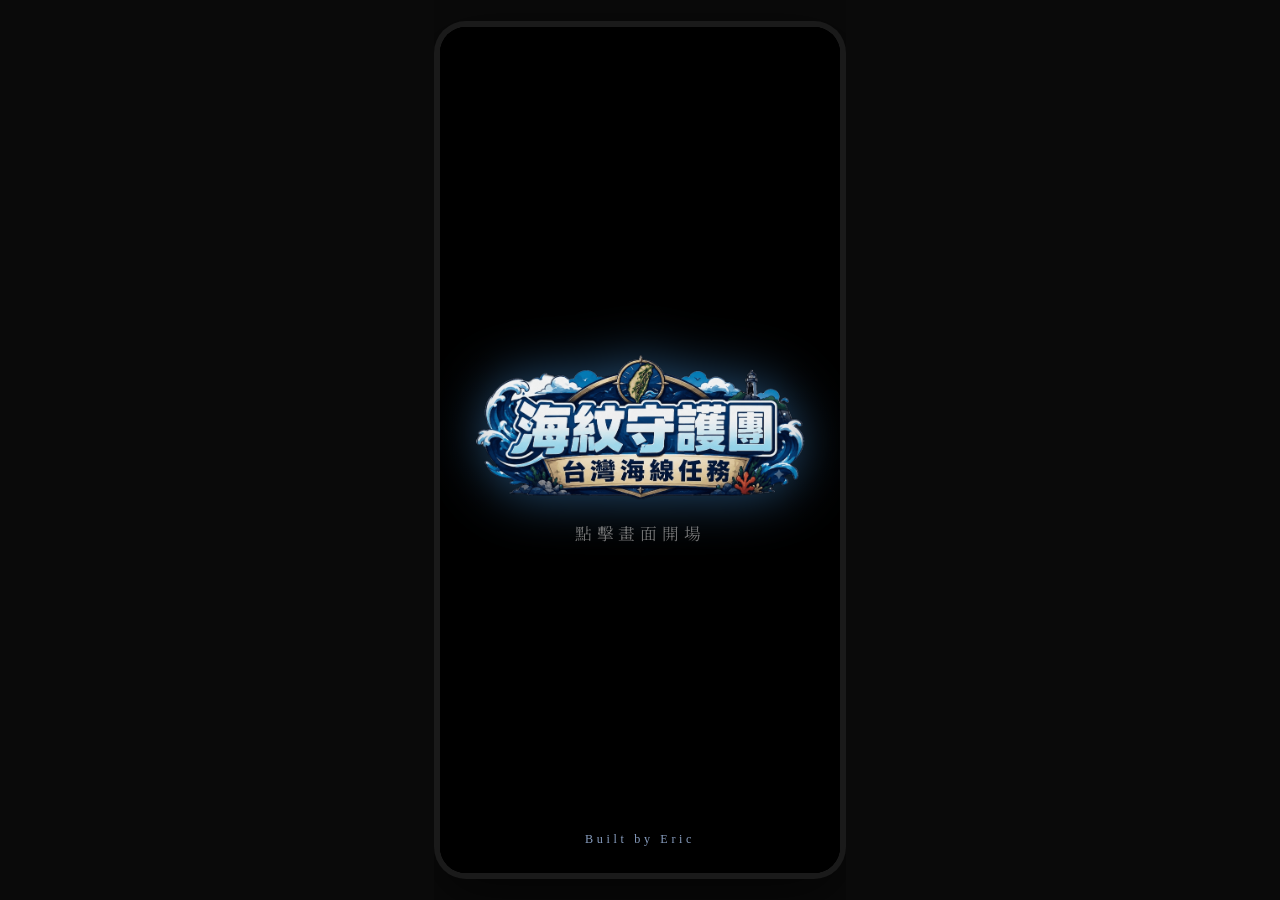
==== index.html @ a71c4c4d "R4#8" ====
﻿<!DOCTYPE html>
<html lang="zh-TW">
<head>
    <meta charset="UTF-8">
	<script>
        (function() {
            var ua = navigator.userAgent;
            if (ua.indexOf("Line") > -1) {
                var url = window.location.href;
                if (url.indexOf('openExternalBrowser=1') === -1) {
                    var separator = url.indexOf('?') === -1 ? '?' : '&';
                    window.location.replace(url + separator + 'openExternalBrowser=1');
                }
            }
        })();
    </script>
	<script>
        /* 桌機/寬螢幕自動導向「手機外框」展示版（desktop.html），
           手機直接開（寬度 <=700）完全不受影響、不會跳轉。 */
        (function() {
            var params = new URLSearchParams(window.location.search);
            var inIframe = (window.self !== window.top);
            if (window.innerWidth > 700 && !inIframe && !params.has('embedded')) {
                window.location.replace('desktop.html');
            }
        })();
    </script>
    <meta name="viewport" content="width=device-width, initial-scale=1.0">
    <title>海紋守護團 台灣海線任務</title>
    <link rel="icon" href="data:,">
    <link rel="stylesheet" href="style.css">
    <link rel="preconnect" href="https://fonts.googleapis.com">
    <link rel="preconnect" href="https://fonts.gstatic.com" crossorigin>
    <link href="https://fonts.googleapis.com/css2?family=Noto+Serif+TC:wght@900&display=swap" rel="stylesheet">

	<style>
		body { background: #000; transition: background 0.8s ease; }
		body.game-started { background: transparent; }
	</style>

</head>
<body>

  <!-- ══ 開場畫面 ══ -->
  <div id="intro-screen">
    <div id="intro-vig"></div>
    <div id="intro-blk"></div>
    <div id="intro-scan"></div>
    <div id="intro-flash"></div>

    <!-- 特效層 -->
    <div id="fx-vignette"></div>
    <div id="fx-particles"></div>
    <div id="fx-weather"></div>
    <div id="fx-halo"></div>
    <div id="fx-spotlight"></div>
    <div id="fx-scan"></div>
    <div id="fx-glitch"></div>
    <div id="fx-ripple"></div>
    <div id="fx-ripple2"></div>
    <div id="fx-ripple3"></div>

    <div id="intro-ts">
      <img src="image/LOGO.png" id="intro-logo" alt="海紋守護團 台灣海線任務">
      <div id="intro-hint">點擊畫面開場</div>
    </div>

    <div id="intro-cs">
      <img id="iimg-a" class="iimg" src="" alt="">
      <img id="iimg-b" class="iimg" src="" alt="">
      <div id="intro-pgnum"></div>
    </div>

	<div id="intro-credits" style="opacity:0">Built by Eric</div>
    <button id="intro-skip" onclick="introSkip()" style="display:none">不要跳過 >></button>
  </div>


	<script src="weather-event.js"></script>
	<script src="welcome-screen.js"></script>



  <script>
  if(sessionStorage.getItem('skipIntro')==='1'){
    sessionStorage.removeItem('skipIntro');
    document.getElementById('intro-screen').remove();
    var _w=document.getElementById('welcome-screen');
    _w.style.display='block';
    _w.style.animation='welcomeFadeIn 1.5s ease-in-out forwards';
  }
  </script>

    <audio id="bgm" loop preload="auto">
        <source src="Below_the_Surface.mp3" type="audio/mpeg">
    </audio>

    <div id="music-control" onclick="toggleMusic()" style="position:fixed; top:10px; left:10px; z-index:2000; width:40px; height:40px; background:rgba(10,10,10,0.55); border:1px solid rgba(255,255,255,0.2); border-radius:50%; display:none; justify-content:center; align-items:center; font-size:20px; cursor:pointer;">
        🎵
    </div>
    <div id="power-save-control" onclick="togglePowerSave()" title="省電模式" style="position:fixed; top:10px; left:58px; z-index:2000; width:40px; height:40px; background:rgba(10,10,10,0.55); border:1px solid rgba(255,255,255,0.2); border-radius:50%; display:none; justify-content:center; align-items:center; font-size:20px; cursor:pointer; opacity:0.4;">
        🔋
    </div>
    <div id="collection-btn" onclick="openCollection()" style="position:fixed; top:10px; left:50%; transform:translateX(-50%); z-index:2000; height:40px; padding:0 14px; background:rgba(0,105,148,0.9); border:1px solid rgba(255,255,255,0.2); border-radius:20px; display:none; justify-content:center; align-items:center; font-size:16px; font-weight:500; color:rgba(255,255,255,0.85); cursor:pointer; white-space:nowrap; letter-spacing:0.05em;">
        我的海紋收集
    </div>
	<div id="leaderboard-control" onclick="openLeaderboard()" title="收集排行榜" style="position:fixed; top:10px; right:58px; z-index:2000; width:40px; height:40px; background:rgba(10,10,10,0.55); border:1px solid rgba(255,255,255,0.2); border-radius:50%; display:none; justify-content:center; align-items:center; font-size:20px; cursor:pointer;">
        🏆
    </div>
	<div id="report-control" onclick="toggleReportMode()" style="position:fixed; top:10px; right:10px; z-index:2000; width:40px; height:40px; background:rgba(10,10,10,0.55); border:1px solid rgba(255,255,255,0.2); border-radius:50%; display:none; justify-content:center; align-items:center; font-size:20px; cursor:pointer;">
        📊
    </div>
	
    <div id="log-modal">
        <div id="log-content">
            <div class="log-header">
                <span>出牌紀錄</span>
                <div style="display:flex;gap:8px;align-items:center;">
                    <button id="log-copy-btn" onclick="copyLog()">📋 複製</button>
                    <button onclick="closeLog()">關閉</button>
                </div>
            </div>
            <div id="log-messages"></div>
        </div>
    </div>

    <div id="story-overlay" style="display:none; position:fixed; top:0; left:0; width:100%; height:100%; background:black; z-index:3000;">
        <img id="story-img" src="" style="width:100%; height:100%; object-fit: cover;">
        <div style="position:absolute; top:20px; right:20px; width:100%; display:flex; justify-content:right; gap:20px;">
            <button class="ctrl-btn" onclick="closeStory()">X</button>
        </div>
        <div id="story-page-num" style="position:absolute; top:20px; left:20px; color:white; background:rgba(0,0,0,0.2); padding:5px 10px; border-radius:20px;">1 / 6</div>
    </div>

	<div id="contact-overlay" style="display:none; position:fixed; top:0; left:0; width:100%; height:100%; background:rgba(0,0,0,.82); z-index:3000; align-items:center; justify-content:center; font-family:'Microsoft JhengHei','PingFang TC',sans-serif;">
	<div style="width:88%;max-width:360px;background:rgba(8,20,14,.96);border:1px solid rgba(100,200,150,.28);border-radius:20px;padding:28px 24px 24px;position:relative;">
		<button onclick="closeContact()" style="position:absolute;top:14px;right:16px;background:none;border:none;cursor:pointer;font-size:20px;color:rgba(200,240,220,.55);">✕</button>
		<div style="font-size:1.1rem;font-weight:900;color:rgba(200,245,220,.9);letter-spacing:1px;margin-bottom:4px;">聯絡我們</div>
		<div style="font-size:12px;color:rgba(160,210,180,.55);margin-bottom:20px;">歡迎留下您的想法或回饋</div>
		<div style="display:flex;flex-direction:column;gap:12px;">
			<div>
				<div style="font-size:11px;color:rgba(160,210,180,.6);margin-bottom:5px;">名字（選填）</div>
				<input id="contact-name" type="text" maxlength="30" placeholder="您的名字…" style="width:100%;box-sizing:border-box;background:rgba(255,255,255,.08);border:1px solid rgba(100,200,150,.25);border-radius:10px;padding:10px 12px;color:rgba(220,245,230,.9);font-size:14px;font-family:inherit;outline:none;">
			</div>
			<div>
				<div style="font-size:11px;color:rgba(160,210,180,.6);margin-bottom:5px;">電子信箱（選填）</div>
				<input id="contact-email" type="email" maxlength="80" placeholder="方便我們回覆您…" style="width:100%;box-sizing:border-box;background:rgba(255,255,255,.08);border:1px solid rgba(100,200,150,.25);border-radius:10px;padding:10px 12px;color:rgba(220,245,230,.9);font-size:14px;font-family:inherit;outline:none;">
			</div>
			<div>
				<div style="font-size:11px;color:rgba(160,210,180,.6);margin-bottom:5px;">留言內容（必填）</div>
				<textarea id="contact-message" maxlength="500" placeholder="想說的話…" rows="4" style="width:100%;box-sizing:border-box;background:rgba(255,255,255,.08);border:1px solid rgba(100,200,150,.25);border-radius:10px;padding:10px 12px;color:rgba(220,245,230,.9);font-size:14px;font-family:inherit;outline:none;resize:none;"></textarea>
			</div>
			<div id="contact-msg" style="font-size:12px;text-align:center;min-height:18px;color:rgba(120,220,160,.8);"></div>
			<button id="contact-submit-btn" onclick="submitContact()" style="width:100%;padding:14px;border-radius:50px;border:none;cursor:pointer;font-size:1rem;font-weight:900;font-family:inherit;background:linear-gradient(135deg,rgba(60,180,110,.9),rgba(30,140,80,.9));color:#fff;box-shadow:0 4px 16px rgba(40,160,90,.35);">送出留言</button>
		</div>
	</div>
</div>

<div id="info-overlay" style="display:none; position:fixed; top:0; left:0; width:100%; height:100%; background:black; z-index:3000;">
        <img id="info-img" src="" style="width:100%; height:100%; object-fit: cover;">
        <div style="position:absolute; top:20px; right:20px; width:100%; display:flex; justify-content:right; gap:20px;">
            <button class="ctrl-btn" onclick="closeInfo()">X</button>
        </div>
        <div id="info-page-num" style="position:absolute; top:20px; left:20px; color:white; background:rgba(0,0,0,0.2); padding:5px 10px; border-radius:20px;">1 / 18</div>
    </div>

    <div id="card-preview-overlay">
        <div id="card-preview-container"></div>
    </div>

		<div id="header">海紋守護團：台灣海線任務</div>

		<div class="char-area">
			<div id="ai-1" class="box"></div>
			<div id="ai-2" class="box"></div>
			<div id="ai-3" class="box"></div>
		</div>

		<div id="ocean">
			<div id="deck-info">剩餘召喚卡: --</div>
			<div id="log-btn" onclick="openLog()">📜出牌記錄</div>
			<div id="summon-display"></div>
			<div id="table"></div>
		</div>

		<div id="player-zone" style="position: relative; overflow: hidden;">
			<div id="drawer-up-arrow" style="display:none;">▲ 上滑/左滑/右滑選牌</div>
			<div id="arrow-left" class="hand-arrow"></div>
			<div id="player-hand" class="hand"></div>
			<div id="arrow-right" class="hand-arrow"></div>
		</div>

    <!-- 排行榜（收集分數計算＋UI）現在併在 win-screen.js 裡了 -->

    <script src="sfx.js"></script>
    <script src="db.js"></script>
    <script src="main.js"></script>
	<script src="tutorial.js"></script>
	<script src="win-screen.js"></script>

	<div id="tutorial-tooltip"></div>
	<div id="ui-lock"></div>
	<div id="summon-focus-overlay">
		<div id="summon-focus-box">🔍 尋找守護員...<br>等待中...</div>
	</div>

	<script>
		document.addEventListener('contextmenu', e => e.preventDefault());
	</script>

  <script src="intro.js"></script>

  <script>
  /* 預載 tw.png */
  (function(){ var p = new Image(); p.src = 'image/tw.png'; })();
  /* 預載 LOGO.png */
  (function(){ var p = new Image(); p.src = 'image/LOGO.png'; })();
  </script>

</body>
</html>
---- style.css ----
html {
    height: 100%;
    background: #000;
}
/* 禁用長按彈出瀏覽器選單與文字選取（全手機遊戲通用設定） */
* {
    -webkit-touch-callout: none;
    -webkit-user-select: none;
    user-select: none;
    -webkit-tap-highlight-color: transparent;
}
/* 輸入欄位恢復正常（若未來有表單） */
input, textarea {
    -webkit-user-select: text;
    user-select: text;
}
:root { --p: #1976D2; --ai1: #D32F2F; --ai2: #388E3C; --ai3: #7B1FA2; }
/* 效能／耗電優化：App 切到背景（見 perf.js）時，暫停所有 CSS
   infinite 動畫（呼吸光暈、箭頭閃爍、自動翻牌等），避免背景空跑。 */
body.app-bg-paused,
body.app-bg-paused * {
    animation-play-state: paused !important;
}
/* 等待鎖定遮罩：透明但攔截所有觸控 */
#ui-lock {
    display: none;
    position: fixed;
    inset: 0;
    z-index: 9000;
    background: transparent;
    pointer-events: all;
}
body {
    font-family: "Microsoft JhengHei", sans-serif;
    margin: 0;
    display: flex;
    flex-direction: column;
    height: 100vh;
    height: 100dvh;
    overflow: hidden;
    background: transparent;
    transform: translateZ(0);
}

#ocean-bg-video {
    position: fixed;
    inset: 0;
    width: 100vw;
    height: 100dvh;
    object-fit: cover;
    z-index: -1;
    pointer-events: none;
    transform: translateZ(0);
    will-change: transform;
    backface-visibility: hidden;
    -webkit-backface-visibility: hidden;
    contain: layout paint size;
}
/* 讓 body 底下的所有東西預設先消失（影片排除，避免 opacity transition 打斷 GPU 合成） */
body > *:not(#welcome-screen):not(#intro-screen):not(#collection-modal):not(#collection-zoom-overlay):not(#ocean-bg-video):not(#leaderboard-overlay) {
    visibility: hidden;
    opacity: 0;
}

/* 當遊戲開始，給 body 加一個類別，讓內容顯現 */
body.game-started > *:not(#welcome-screen):not(#intro-screen):not(#collection-modal):not(#collection-zoom-overlay):not(#ocean-bg-video):not(#leaderboard-overlay) {
    visibility: visible;
    opacity: 1;
    transition: opacity 1s ease;
}

#welcome-screen {
    position: absolute;
    top: 0;
    left: 0;
    width: 100%;
    height: 100%;
    z-index: 1000;
    display: flex;
    justify-content: center;
    align-items: center;

    /* 步驟 3: 設定初始透明度為 0，並執行淡入動畫 */
    opacity: 0;
    animation: welcomeFadeIn 1.5s ease-in-out forwards;
    
    /* 這裡保留原本消失用的過渡效果 */
    transition: opacity 1.2s ease-in-out, visibility 1.2s;
}

/* 步驟 4: 定義淡入動畫 */
@keyframes welcomeFadeIn {
    from { opacity: 0; }
    to { opacity: 1; }
}

/* 點擊按鈕後消失用的類別 */
#welcome-screen.fade-out {
    opacity: 0;
    visibility: hidden;
}
#welcome-screen.hidden {
    opacity: 0;
    visibility: hidden; /* 使用 visibility 讓它在動畫完後不干涉點擊，且能保有過渡效果 */
    pointer-events: none; /* 確保徹底無法被點擊 */
}

#header {
    background: transparent;
    color: transparent;
    padding: 0;
    height: 0;
    overflow: visible;
    position: relative;
    z-index: 50;
    pointer-events: none;
}

/* 歷史紀錄按鈕 */ 
#log-btn {
    position: absolute;
    top: 5px;
    right: 5px;
    z-index: 2000;
    background: rgba(0,20,60,0.75);
    color: rgba(200,235,255,0.95);
    padding: 4px 10px;
    border-radius: 30px;
    border: 1px solid rgba(100,180,255,0.25);
    font-weight: bold;
    font-size: 0.8rem;
    cursor: pointer;
    box-shadow: 0 2px 8px rgba(0,0,0,0.3);
    transition: 0.2s;
    display: flex;
    justify-content: center;
    align-items: center;
    white-space: nowrap;
    text-shadow: 0 1px 4px rgba(0,0,0,0.8);
    height: auto;
}
#log-btn:active { transform: scale(0.95); }

/* 彈出式日誌視窗 */
#log-modal {
    position: fixed; top: 0; left: 0; width: 100%; height: 100%;
    background: rgba(0,0,0,0.5); z-index: 4000;
    display: none; justify-content: center; align-items: center;
}
#log-content {
    background: rgba(255,255,255,0.98);
    width: 90%; max-width: 500px; height: 60vh;
    border-radius: 20px; display: flex; flex-direction: column;
    box-shadow: 0 10px 30px rgba(0,0,0,0.3);
    overflow: hidden;
}
.log-header {
    background: #00796b; color: white; padding: 15px; font-weight: bold;
    display: flex; justify-content: space-between; align-items: center;
    font-size: 1.2rem;
}
.log-header button {
    background: #ffdfba; border: none; border-radius: 10px;
    padding: 5px 15px; font-weight: bold; color: #d35400; cursor: pointer;
    transition: background 0.2s, color 0.2s;
}
#log-copy-btn {
    background: rgba(255,255,255,0.25);
    color: white;
}
#log-messages {
    padding: 15px; overflow-y: auto; flex-grow: 1; font-size: 1rem; line-height: 1.55;
    color: #333; font-weight: 400;
}

/* ── 新版「分回合」出牌紀錄樣式 ── */
.log-block { padding: 10px 0 16px; border-bottom: 1px dashed #cfd8dc; }
.log-block:last-child { border-bottom: none; }
.log-line { padding: 1px 0; word-break: break-word; }
.log-gap { height: 8px; }
.log-divider-heavy, .log-divider-light {
    height: 0; margin: 8px 0; font-size: 0; line-height: 0; color: transparent; overflow: hidden;
}
.log-divider-heavy { border-top: 2px solid #80cbc4; }
.log-divider-light { border-top: 1px dashed #b0bec5; }
.log-title {
    text-align: center; font-weight: 900; font-size: 1.15rem; color: #00796b;
}
.log-round-num {
    text-align: center; font-weight: 900; font-size: 1.05rem; color: #00796b;
}
.log-meta { color: #455a64; }
.log-summon-caller { color: #607d8b; font-style: italic; }
.log-pass { color: #2e7d32; font-weight: 700; }
.log-fail { color: #8d6e63; }
.log-warn { color: #e65100; font-style: italic; }
.log-share { color: #1565c0; font-weight: 600; }


.char-area { 
    background: rgba(0, 0, 0, 0.08);
    backdrop-filter: none;
    -webkit-backdrop-filter: none;
    display: flex; justify-content: space-around; align-items: center;
    padding: 54px 2px 8px;
    transition: all 0.3s;
    border-bottom: 1px solid rgba(255,255,255,0.08);
    z-index: 10;
    will-change: transform;
    transform: translateZ(0);
}
.box { 
    flex: 1; margin: 0; padding: 0; border: none; background: transparent; 
    text-align: center; color: white; transition: all 0.3s;
    display: flex; flex-direction: column; align-items: center; justify-content: center; gap: 4px;
}
.ai-name { font-size: 0.85rem; font-weight: bold; text-shadow: 0 1px 6px rgba(0,0,0,0.9), 0 0 12px rgba(0,0,0,0.7); }
.ai-cards { font-size: 1rem; text-shadow: 0 1px 4px rgba(0,0,0,0.8); }

.avatar-img {
    width: 55px; height: 55px; background: rgba(0,0,0,0.35);
    border-radius: 50%; border: 3px solid; display: flex; 
    justify-content: center; align-items: center; font-size: 1.8rem;
    box-shadow: 0 4px 12px rgba(0,0,0,0.5);
    transition: all 0.3s;
}
#ai-1 .avatar-img { border-color: var(--ai1); }
#ai-2 .avatar-img { border-color: var(--ai2); }
#ai-3 .avatar-img { border-color: var(--ai3); }
.preview-controls {
    display: flex;
    gap: 50px;
    margin-top: 10px;
    justify-content: center;
    width: 100%;
}

.preview-btn {
    font-size: 22px;
    width: 54px;
    height: 54px;
    border-radius: 50%;
    border: none;
    display: flex;
    justify-content: center;
    align-items: center;
    cursor: pointer;
    box-shadow: 0 4px 10px rgba(0,0,0,0.3);
    transition: transform 0.1s;
}

.preview-btn:active { transform: scale(0.9); }
.btn-confirm { background: #A8E6CF; color: white; }
.btn-cancel { background: #FFB3BA; color: white; }

/* 輪到誰的動畫特效 */
@keyframes aiPulseGlow {
    /* opacity-only：讓合成器處理，不觸發 repaint */
    0%,100% { opacity: 0.65; }
    50%      { opacity: 1; }
}
.box.is-caller .avatar-img {
    animation: aiPulseGlow 5s ease-in-out infinite;
    border-color: #ffdfba !important;
    color: #ffdfba !important;
    /* 固定縮放取代動態 scale，靜態不耗效能 */
    transform: scale(1.15) translateZ(0);
    box-shadow: 0 0 14px 3px currentColor;
    will-change: opacity;
}
/* 玩家輪次的高亮（is-caller：玩家是召喚者，AI 跟牌中）*/
@keyframes isCallerPulse {
    0%, 100% { border-top-color: rgba(255, 179, 71, 0.3); }
    50%       { border-top-color: rgba(255, 220, 80, 0.8); }
}
/* 玩家是召喚者、AI 跟牌中時：player-zone 目前不做任何額外邊框樣式 */

/* ===== 玩家回合強化提示（my-turn：玩家需要出牌）===== */
@keyframes myTurnPulse {
    0%, 100% { opacity: 0.4; }
    50%       { opacity: 1;   }
}
#player-zone.my-turn {
    background:
        linear-gradient(
            to top,
            rgba(255, 200, 60, 0.15) 0%,
            rgba(255, 200, 60, 0.05) 60%,
            transparent 100%
        ),
        rgba(0, 10, 30, 0.7) !important;
}
/* 光暈：靜態 box-shadow + opacity 閃爍，不用 blur */
#player-zone.my-turn::after {
    display: none;
}



.mazu-glow {
    background: rgba(60, 30, 0, 0.75) !important;
    box-shadow: 0 0 40px #f5b942, inset 0 0 20px rgba(245,185,66,0.15) !important;
    border: 2px solid #f5b942 !important;
    color: #fde9a2 !important;
    animation: mazuPulse 2s ease-in-out infinite;
}
@keyframes mazuPulse {
    0%, 100% { opacity: 0.85; }
    50%       { opacity: 1;    }
}

/* 媽祖贈牌：選擇對象遮罩 */
#mazu-target-overlay {
    position: fixed;
    inset: 0;
    background: rgba(40, 18, 0, 0.93);
    z-index: 4500;
    display: flex;
    flex-direction: column;
    align-items: center;
    justify-content: center;
    gap: 16px;
}
#mazu-target-overlay .mazu-overlay-title {
    color: #fde9a2;
    font-size: 1.6rem;
    font-weight: bold;
    text-align: center;
    text-shadow: 0 0 20px #f5b942;
    margin-bottom: 8px;
}
#mazu-target-overlay .mazu-overlay-sub {
    color: #f5cb75;
    font-size: 1rem;
    margin-bottom: 12px;
}
.mazu-target-btn {
    background: rgba(255,220,100,0.1);
    border: 2px solid #f5b942;
    border-radius: 16px;
    color: white;
    padding: 14px 30px;
    font-size: 1.2rem;
    cursor: pointer;
    display: flex;
    align-items: center;
    gap: 12px;
    width: 220px;
    transition: background 0.2s, transform 0.15s;
}
.mazu-target-btn:active { transform: scale(0.96); }
.mazu-target-btn .btn-cards {
    font-size: 0.9rem;
    color: #f5cb75;
}

/* 贈牌特效：飛行動畫 */
#mazu-gift-effect {
    position: fixed;
    inset: 0;
    z-index: 5000;
    pointer-events: none;
    overflow: hidden;
}
.mazu-gift-card-fly {
    position: absolute;
    animation: cardFly 2s cubic-bezier(0.4, 0, 0.2, 1) forwards;
    will-change: transform, opacity;
    backface-visibility: hidden;
}
@keyframes cardFly {
    0%   { opacity: 1; transform: scale(1) translate(0, 0); }
    60%  { opacity: 1; transform: scale(1.15) translate(var(--fly-x), var(--fly-y)); }
    100% { opacity: 0; transform: scale(0.7) translate(var(--fly-x2), var(--fly-y2)); }
}
.mazu-gift-banner {
    position: fixed;
    top: 50%;
    left: 50%;
    transform: translate(-50%, -50%);
    background: linear-gradient(135deg, #4a2800, #7a4500);
    border: 3px solid #f5b942;
    border-radius: 20px;
    padding: 20px 30px;
    color: white;
    text-align: center;
    animation: bannerPop 0.4s cubic-bezier(0.34,1.56,0.64,1) forwards, bannerBreathe 2s ease-in-out 0.4s infinite;
    z-index: 5001;
    pointer-events: none;
    min-width: 260px;
    will-change: transform, opacity, box-shadow;
    backface-visibility: hidden;
}
@keyframes bannerPop {
    from { transform: translate(-50%, -50%) scale(0.5); opacity: 0; }
    to   { transform: translate(-50%, -50%) scale(1);   opacity: 1; }
}
@keyframes bannerBreathe {
    0%, 100% { box-shadow: 0 0 20px rgba(245,185,66,0.4); }
    50%       { box-shadow: 0 0 50px rgba(245,185,66,0.9), 0 0 0 6px rgba(245,185,66,0.15); }
}
.mazu-gift-banner .banner-icon  { font-size: 2.5rem; margin-bottom: 8px; }
.mazu-gift-banner .banner-from  { font-size: 1rem; color: #f5cb75; margin-bottom: 4px; }
.mazu-gift-banner .banner-fish  { font-size: 1.6rem; font-weight: bold; color: #fde9a2; margin: 6px 0; }
.mazu-gift-banner .banner-to    { font-size: 1rem; color: #f5cb75; }
.mazu-gift-banner .banner-img-wrap {
    width: 100%;
    height: 120px;
    border-radius: 12px;
    overflow: hidden;
    margin-bottom: 10px;
    background: rgba(0,0,0,0.2);
}
.mazu-gift-banner .banner-img-wrap img {
    width: 100%;
    height: 100%;
    object-fit: cover;
}

#ocean {
    flex-grow: 1; display: flex; flex-direction: column; align-items: center; justify-content: flex-start;
    position: relative; margin: 5px; border-radius: 12px;
    padding-top: 35px;
    min-height: 0;
    background: transparent;
    z-index: 1;
    will-change: transform;
    transform: translateZ(0);
}








#summon-display { z-index: 205; position: relative; background: rgba(0,20,60,0.82); padding: 10px; border-radius: 12px; width: 92%; text-align: center; box-shadow: 0 8px 24px rgba(0,0,0,0.4), inset 0 1px 0 rgba(255,255,255,0.15); margin-bottom: 5px; font-weight: bold; min-height: 50px; border: 3px solid rgba(100,180,255,0.3); font-size: 1.05rem; color: #e0f4ff; display: flex; align-items: center; justify-content: center; line-height: 1.4; white-space: pre-wrap; box-sizing: border-box; transition: all 0.3s; text-shadow: 0 1px 8px rgba(0,0,0,0.8); }

/* 召喚聚焦遮罩 */
#summon-focus-overlay {
    position: fixed;
    inset: 0;
    background: rgba(0, 10, 30, 0.82);
    z-index: 3000;
    display: flex;
    flex-direction: column;
    align-items: center;
    justify-content: center;
    opacity: 0;
    pointer-events: none;
    overflow: hidden;
}

/* 遮罩內的召喚框複製體 */
#summon-focus-box {
    background: rgba(0,20,60,0.92);
    border: 1px solid rgba(100,180,255,0.5);
    border-radius: 20px;
    padding: 20px 22px;
    width: 82%;
    max-width: 420px;
    max-height: 78vh;
    overflow: hidden;
    box-sizing: border-box;
    text-align: center;
    color: #e0f4ff;
    font-size: 1.35rem;
    font-weight: bold;
    line-height: 1.5;
    white-space: pre-wrap;
    box-shadow: 0 0 60px rgba(100,180,255,0.2), 0 16px 40px rgba(0,0,0,0.6);
    text-shadow: 0 1px 8px rgba(0,0,0,0.8);
    animation: summonPop 0.55s cubic-bezier(0.34, 1.56, 0.64, 1) forwards;
}
#summon-focus-box.mazu-style {
    background: rgba(60,30,0,0.85) !important;
    border-color: #f5b942 !important;
    color: #fde9a2 !important;
    box-shadow: 0 0 60px rgba(245,185,66,0.3), 0 16px 40px rgba(0,0,0,0.6) !important;
}
/* 召喚彈入動畫 */
@keyframes summonPop {
    0%   { transform: scale(0.75) translateY(-16px); opacity: 0; }
    70%  { transform: scale(1.04) translateY(0);     opacity: 1; }
    100% { transform: scale(1)    translateY(0);     opacity: 1; }
}
#table { z-index: 5; position: relative; display: flex; gap: 6px; flex-grow: 1; min-height: 122px; align-items: center; width: 95%; justify-content: center; overflow-x: auto; }
#deck-info { position: absolute; top: 5px; left: 5px; background: rgba(252,230,127,0.6); color: rgba(200,235,255,0.95); padding: 4px 10px; border-radius: 30px; font-size: 0.8rem; font-weight: bold; z-index: 5; border: 1px solid rgba(100,180,255,0.25); text-shadow: 0 1px 4px rgba(0,0,0,0.8); }

/* 玩家區：極淡半透明 */
#player-zone {
    background: transparent;
    padding: 8px;
    border-top: 1px solid rgba(100,180,255,0.2);
    transition: all 0.3s;
    border-radius: 15px 15px 0 0;
    position: relative;
    z-index: 10;
    will-change: transform;
    transform: translateZ(0);
}
.hand { display: flex; overflow-x: auto; gap: 6px; padding-bottom: 5px; min-height: 126px; align-items: flex-end; -webkit-overflow-scrolling: touch; }

/* 預覽放大卡牌專用 */
#card-preview-overlay {
    position: fixed; top: 0; left: 0; width: 100%; height: 100%;
    background: rgba(0,0,0,0.82); z-index: 4500;
    display: none; justify-content: center; align-items: center;
}
#card-preview-container {
    transform: scale(1);
    transition: transform 0.2s;
    justify-content: center;
    align-items: center;
    cursor: pointer;
    display: flex;
    flex-direction: column;
    align-items: center;
    gap: 10px;
}

/* 詳情卡片本體 */
.preview-detail-card {
    width: 300px;
    background: white;
    border-radius: 20px;
    border: 4px solid #ccc;
    overflow: hidden;
    box-shadow: 0 15px 40px rgba(0,0,0,0.5);
    display: flex;
    flex-direction: column;
}

/* 圖片區 */
.preview-fish-img-wrap {
    width: 100%;
    height: 200px;
    background: #e8f4f8;
    display: flex;
    justify-content: center;
    align-items: center;
    overflow: hidden;
}
.preview-fish-img-wrap.no-img {
    background: linear-gradient(135deg, #e8f4f8, #d0e8f0);
}
.preview-fish-img {
    width: 100%;
    height: 100%;
    object-fit: cover;
}

/* 魚名 */
.preview-fish-name {
    font-size: 2rem;
    font-weight: 900;
    text-align: center;
    padding: 10px 8px 8px;
    color: #333;
    border-bottom: 2px solid #eee;
}

/* 標籤區 */
.preview-fish-tags {
    padding: 8px 12px 6px;
    display: flex;
    justify-content: center;
    flex-wrap: wrap;
}
.preview-fish-tags .tag {
    font-size: 1rem;
    padding: 5px 12px;
    margin: 3px;
}

/* 介紹文字 */
.preview-fish-desc {
    font-size: 1.1rem;
    color: #555;
    line-height: 1.6;
    padding: 8px 16px 16px;
    text-align: justify;
}

.preview-detail-card {
    width: 260px;
}
.preview-fish-img-wrap {
    height: 173px;
}
.preview-fish-name {
    font-size: 1.6rem;
}
.preview-fish-tags .tag {
    font-size: 0.85rem;
    padding: 4px 10px;
}

.ctrl-btn { padding: 5px 10px; background: rgba(255,255,255,0.6); border: none; border-radius: 20px; font-weight: bold; cursor: pointer; font-size: 1rem; }
#info-overlay { display: none; }

/* =============================================
   卡牌基礎：冰晶玻璃 + 鐵金屬框架
   ============================================= */
.card {
    width: 74px;
    height: 115px;
    border-radius: 8px;
    border: 1px solid transparent;
    flex-shrink: 0;
    display: flex;
    flex-direction: column;
    cursor: pointer;
    position: relative;
    touch-action: manipulation;
    overflow: hidden;
    transition: transform 0.6s ease, box-shadow 0.22s ease;

    background: transparent;

    /* 鐵金屬雙層外框 + 懸浮陰影 */
    box-shadow:
        0 0 0 1.5px rgba(160,200,255,0.3),
        0 0 0 3.5px rgba(80,120,180,0.2),
        0 0 10px rgba(100,160,255,0.18),
        0 8px 16px rgba(0,10,40,0.55),
        0 18px 36px rgba(0,5,30,0.4);
}

/* 效能優化：不再讓「每一張卡」永久提升為獨立 GPU 合成層。
   之前 will-change / preserve-3d / translateZ(0) 是套在 .card 這個
   基礎規則上，代表整場遊戲裡所有已出的桌面牌、AI 展示牌、手牌全部
   永久佔用合成層，牌越多、手機 GPU 記憶體與耗電就越高。
   現在只在「真的會 3D 翻轉／位移」的狀態 class 上才提升合成層，
   動畫結束、class 移除後就會自動釋放合成層。 */
.card.is-valid,
.card.flipped,
.card.card-auto-flip {
    transform-style: preserve-3d;
    will-change: transform;
}

/* 鐵框內側細線 — 桌面大卡 */
.card:not(#player-hand .card)::after {
    content: "";
    position: absolute;
    inset: 2px;
    border-radius: 13px;
    border: 1px solid rgba(255,255,255,0.13);
    pointer-events: none;
    z-index: 20;
    box-shadow:
        inset 0 1px 0 rgba(255,255,255,0.18),
        inset 0 -1px 0 rgba(0,0,0,0.2);
}

/* ── 手牌翻轉：正反面共用基礎 ── */
.card-front,
.card-back {
    position: absolute;
    inset: 0;
    border-radius: inherit;
    overflow: hidden;
    backface-visibility: hidden;
    -webkit-backface-visibility: hidden;
    display: flex;
    flex-direction: column;
    background: #0a1a3a;
}

/* 反面預設翻轉 180° */
.card-back {
    transform: rotateY(180deg);
}

/* 翻轉觸發 class */
#player-hand .card.flipped {
    transform: rotateY(180deg);
}

/* CSS 自動翻牌動畫：取代 JS setInterval，由合成器執行不佔主執行緒 */
@keyframes cardFlipCycle {
    0%, 45%   { transform: rotateY(0deg); }
    50%, 95%  { transform: rotateY(180deg); }
    100%      { transform: rotateY(0deg); }
}
#player-hand .card.card-auto-flip {
    animation: cardFlipCycle 10s ease-in-out infinite;
}

/* 反面：魚名下方的特性標籤容器 */
.card-back-tags {
    flex: 1;
    overflow: hidden;
    display: flex;
    flex-wrap: wrap;
    align-content: center;
    justify-content: center;
    gap: 2px;
    padding: 3px 2px 2px;
    background-color: #000;
    background-image: radial-gradient(rgba(180,210,255,0.2) 1px, transparent 1px);
    background-size: 10px 10px;
}
.card-back-tags .tag {
    font-size: 0.62rem;
    padding: 1px 3px;
    border-radius: 3px;
    margin: 0;
    line-height: 1.2;
    white-space: nowrap;
}

.card-n { font-weight: 900; text-align: center; padding: 4px 1px; border-bottom: 1px solid rgba(0,0,0,0.12); font-size: 0.8rem; color: #444; position: relative; z-index: 5; border-radius: 8px 8px 0 0; }
.light-1 .card-n { background-color: #d4f5e2 !important; color: #1b4d2e; }
.light-2 .card-n { background-color: #fef3cd !important; color: #5d4037; }
.light-3 .card-n { background-color: #ffd6da !important; color: #7b1c2a; }

.card-img {
    flex: 1;
    overflow: hidden;
    display: flex;
    align-items: center;
    justify-content: center;
    background-color: #000;
    background-image: radial-gradient(rgba(180,210,255,0.2) 1px, transparent 1px);
    background-size: 10px 10px;
}
.card-img img {
    max-width: 100%;
    max-height: 100%;
    object-fit: contain;
    display: block;
}

.card-i { padding: 2px; flex-grow: 1; color: #222; display: flex; flex-direction: column; justify-content: center; align-items: center; text-align: center; background-color: #000; background-image: radial-gradient(rgba(180,210,255,0.2) 1px, transparent 1px); background-size: 15px 15px; position: relative; z-index: 5; }

.card:active { transform: scale(0.95) translateY(3px) !important; transition: transform 0.08s ease !important; }

.tag { display: inline-block; padding: 2px 4px; border-radius: 4px; font-size: 0.6rem; margin: 1px; color: white; font-weight: bold; text-shadow: 1px 1px 1px rgba(0,0,0,0.3); white-space: nowrap; box-shadow: 1px 1px 3px rgba(0,0,0,0.1); line-height: 1.1; }
.tag-spring { background-color: #f48fb1; }
.tag-summer { background-color: #ffd54f; color: #5d4037; }
.tag-autumn { background-color: #ff8a65; }
.tag-winter { background-color: #4fc3f7; }
.tag-all { background-color: #90a4ae; }
.tag-eco { background-color: #1B5E20; }
.tag-warn { background-color: #ba68c8; }
.tag-migratory { background-color: #8B0000; }
.tag-sedentary { background-color: #8d6e63; }
.tag-coastal { background-color: #FBC02D; color: #5D4037 !important; }
.tag-ocean { background-color: #1565c0; }
.tag-farm { background-color: #66bb6a; }

/* 不可出牌 */
.is-not-valid { filter: brightness(0.6) grayscale(0.2); }

/* 可出牌（全域，桌面卡用） */
.card.is-valid { transform: translateY(-5px); box-shadow: 0 5px 15px rgba(0,0,0,0.3); }

/* =============================================
   手牌區卡牌
   ============================================= */
#player-hand .card {
    position: relative;
    border-radius: 15px;
    overflow: visible;
    transition: transform 0.6s ease, box-shadow 0.22s ease;
}

/* 符合條件的紅點標記 — 貼在卡片右上角外側，像通知徽章 */
.valid-dot {
    position: absolute;
    top: -6px;
    right: -6px;
    width: 14px;
    height: 14px;
    background: #e53935;
    border-radius: 50%;
    border: 2px solid rgba(255,255,255,0.9);
    box-shadow: 0 0 6px rgba(229,57,53,0.9), 0 0 12px rgba(229,57,53,0.5);
    pointer-events: none;
    z-index: 30;
}

/* 手牌允許紅點溢出卡片邊框 */
#player-hand .card {
    overflow: visible;
}

/* 按下效果 */
#player-hand .card:active {
    transform: translateY(3px) !important;
    box-shadow:
        0 0 0 1.5px rgba(120,160,220,0.2),
        0 2px 6px rgba(0,0,0,0.45) !important;
    transition: transform 0.08s ease, box-shadow 0.08s ease !important;
}
#player-hand .card.flipped:active {
    transform: rotateY(180deg) translateY(3px) !important;
}

/* 燈號色帶 */
#player-hand .light-1 { border-top: 4px solid #4caf50 !important; }
#player-hand .light-2 { border-top: 4px solid #ffc107 !important; }
#player-hand .light-3 { border-top: 4px solid #f44336 !important; }

#header { font-size: 1.3rem; padding: 10px; }
.avatar-img { width: 40px; height: 40px; font-size: 1.3rem; border-width: 2px; }
.ai-name { font-size: 0.85rem; }
#ocean { margin: 5px 5px 0 5px; border-radius: 12px; padding-top: 35px; }
#deck-info { font-size: 0.8rem; padding: 4px 10px; top: 5px; left: 5px; background: rgba(252, 230, 127, 0.6); }
#summon-display { font-size: 1.05rem; padding: 10px; width: 92%; min-height: 50px; margin-bottom: 5px; border-width: 3px; border-radius: 12px; }
.hand { min-height: 126px; gap: 6px; padding-bottom: 5px; }
.card { width: 74px; height: 115px; border-radius: 8px; border-width: 1px; }
.card-n { font-size: 0.8rem; padding: 4px 1px; border-bottom-width: 1px; }
.card-i { padding: 2px; }
.tag { font-size: 0.6rem; padding: 2px 4px; border-radius: 4px; margin: 1px; line-height: 1.1; }

@keyframes playCardAnim {
    0% { transform: translateY(100px) scale(0.5); opacity: 0; }
    70% { transform: translateY(-10px) scale(1.1); }
    100% { transform: translateY(0) scale(1); opacity: 1; }
}
.card-played { animation: playCardAnim 0.4s cubic-bezier(0.175, 0.885, 0.32, 1.275) forwards !important; transition: none !important; }

#chat-layer {
    position: fixed;
    top: 70px;
    left: 0;
    width: 100%;
    pointer-events: none;
    z-index: 2500;
}

.chat-bubble {
    position: absolute;
    background: white;
    padding: 8px 10px;
    border-radius: 15px;
    font-size: 0.9rem;
    box-shadow: 0 4px 10px rgba(0,0,0,0.2);
    white-space: nowrap;
    animation: fadeInOut 3s ease forwards;
    contain: layout paint;
}

@keyframes fadeInOut {
    0% { opacity: 0; transform: translateY(10px); }
    15% { opacity: 1; }
    85% { opacity: 1; }
    100% { opacity: 0; transform: translateY(-10px); }
}

.chat-bubble {
    max-width: 200px;
    white-space: normal;
    word-break: break-word;
}

/* 倒數結算氣泡 */
.countdown-bubble {
    background: rgba(255, 255, 255, 0.95) !important;
    border: 2px solid #77D9A8;
    border-radius: 20px !important;
    padding: 10px 18px !important;
    font-size: 1.1rem !important;
    white-space: nowrap !important;
    max-width: none !important;
    opacity: 1 !important;
    animation: countdownBreathe 1.8s ease-in-out infinite !important;
    will-change: transform, opacity;
}
.countdown-bubble-count {
    display: inline-block;
    min-width: 1.2em;
    text-align: center;
}
@keyframes countdownBreathe {
    0%, 100% { box-shadow: 0 4px 10px rgba(119,217,168,0.3); }
    50%       { box-shadow: 0 4px 28px rgba(119,217,168,0.9), 0 0 0 4px rgba(119,217,168,0.15); }
}

.tutorial-highlight {
    position: relative;
    z-index: 5000;
    box-shadow: 0 0 0 5px rgba(255,255,0,0.8),
                0 0 25px rgba(255,255,0,0.8);
    border-radius: 15px;
}

#tutorial-tooltip {
    position: fixed;
    z-index: 6000;
    background: rgba(0,0,0,0.8);
    color: white;
    padding: 12px 16px;
    border-radius: 12px;
    font-size: 1.1rem;
    max-width: 260px;
    text-align: center;
    pointer-events: none;
    transition: all 0.2s;
	display: none;
}

/* =============================================
   上滑提示箭頭
   ============================================= */
#drawer-up-arrow {
    text-align: center;
    font-size: 0.75rem;
    font-weight: bold;
    color: rgba(255, 210, 120, 0.85);
    letter-spacing: 0.1em;
    padding: 2px 0 1px;
    transform: scale(1.1);
    pointer-events: none;
    user-select: none;
}

/* =============================================
   手牌抽屜（Drawer）
   ============================================= */
#hand-drawer {
    display: none;
    position: fixed;
    bottom: 0;
    left: 0;
    right: 0;
    z-index: 800;
    background: rgba(6, 14, 36, 0.97);
    border-top: 1.5px solid rgba(100, 180, 255, 0.4);
    border-radius: 14px 14px 0 0;
    padding: 6px 8px 10px;
    max-height: 72vh;
    overflow-y: auto;
    transform: translateY(100%);
    transition: transform 0.25s ease-out;
    box-shadow: 0 -8px 32px rgba(0, 0, 0, 0.6);
}

.drawer-handle-bar {
    width: 36px;
    height: 4px;
    background: rgba(255, 255, 255, 0.2);
    border-radius: 2px;
    margin: 0 auto 6px;
}

.drawer-hint {
    font-size: 0.72rem;
    color: rgba(200, 230, 255, 0.45);
    text-align: center;
    margin-bottom: 8px;
    letter-spacing: 0.05em;
}

/* 3欄網格 */
.drawer-grid {
    display: grid;
    grid-template-columns: repeat(3, 1fr);
    gap: 6px;
}

/* 每張卡的外層包裹（放紅點用） */
.drawer-card-wrap {
    position: relative;
}

/* 抽屜卡片本體 */
.drawer-card {
    border-radius: 10px;
    overflow: hidden;
    border: 1px solid rgba(100, 180, 255, 0.18);
    background: rgba(255, 255, 255, 0.09);
    cursor: pointer;
    display: flex;
    flex-direction: column;
    height: 160px;
    transition: transform 0.1s ease, box-shadow 0.1s ease;
    -webkit-tap-highlight-color: transparent;
}
.drawer-card:active {
    transform: scale(0.95);
}

/* 符合條件的抽屜卡 */
.drawer-card.drawer-valid {
    border-color: rgba(229, 57, 53, 0.65);
    box-shadow: 0 0 6px rgba(229, 57, 53, 0.35);
}

/* 燈號色帶（沿用 light- class） */
.drawer-card.light-1 { border-top: 3px solid #4caf50; }
.drawer-card.light-2 { border-top: 3px solid #ffc107; }
.drawer-card.light-3 { border-top: 3px solid #f44336; }

/* 魚名 */
.drawer-card-name {
    font-size: 0.78rem;
    font-weight: 900;
    text-align: center;
    padding: 5px 3px 4px;
    border-bottom: 1px solid rgba(0,0,0,0.12);
    position: relative;
    z-index: 5;
}
.drawer-card.light-1 .drawer-card-name { background: #d4f5e2; color: #1b4d2e; }
.drawer-card.light-2 .drawer-card-name { background: #fef3cd; color: #5d4037; }
.drawer-card.light-3 .drawer-card-name { background: #ffd6da; color: #7b1c2a; }

/* 魚圖：contain 顯示完整，黑底加點點 */
.drawer-card-img {
    height: 59px;
    overflow: hidden;
    background-color: #000;
    background-image: radial-gradient(rgba(180,210,255,0.18) 1px, transparent 1px);
    background-size: 10px 10px;
    display: flex;
    align-items: center;
    justify-content: center;
    flex-shrink: 0;
}
.drawer-card-img img {
    max-width: 100%;
    max-height: 100%;
    object-fit: contain;
    display: block;
}

/* 標籤區 */
.drawer-card-tags {
    flex: 1;
    overflow: hidden;
    padding: 3px 2px 3px;
    display: flex;
    flex-wrap: wrap;
    align-content: flex-start;
    justify-content: center;
    gap: 0;
}
.drawer-card-tags .tag {
    font-size: 0.62rem;
    padding: 1px 4px;
    margin: 1px;
    line-height: 1.2;
}

/* 符合條件紅點（右上角） */
.drawer-valid-dot {
    position: absolute;
    top: -4px;
    right: -4px;
    width: 11px;
    height: 11px;
    background: #e53935;
    border-radius: 50%;
    border: 2px solid rgba(255, 255, 255, 0.9);
    box-shadow: 0 0 6px rgba(229, 57, 53, 0.8);
    pointer-events: none;
    z-index: 30;
}
@keyframes modalPop {
    from { 
        transform: scale(0.8); 
        opacity: 0; 
    }
    to { 
        transform: scale(1); 
        opacity: 1; 
    }
}

/* 這是要套用在彈窗容器上的類別 */
.summary-pop-anim {
    animation: modalPop 0.7s cubic-bezier(0.175, 0.885, 0.32, 1.275) forwards;
    /* cubic-bezier 增加一點點「Q彈」的感覺 */
}

/* AI 最後一張牌的閃爍效果：只動 transform + opacity，交給合成器處理，
   不再用 filter: drop-shadow（會逐幀重繪）。紅色光暈改用固定的
   text-shadow，只在套用 class 當下算一次，動畫過程中不會重算。 */
@keyframes last-card-blink {
    0%, 100% { transform: scale(1);   opacity: 1; }
    50%      { transform: scale(1.3); opacity: 0.55; }
}

.ai-last-card-danger {
    display: inline-block;
    animation: last-card-blink 0.6s infinite ease-in-out;
    /* 讓 🎴 變色或加強存在感 */
    position: relative;
    text-shadow: 0 0 4px red, 0 0 8px red;
}

/* 牌堆告急閃爍 */
.deck-danger {
    color: #ff5252 !important;
    font-weight: bold;
    animation: pulse-simple 1s infinite;
}

@keyframes pulse-simple {
    50% { opacity: 0.5; }
}

/* 手牌左右溢出指示箭頭（純視覺，手機觸控滑動用） */
.hand-arrow {
    position: absolute;
    top: 50%;
    transform: translateY(-50%);
    width: 28px;
    height: 50px;
    display: none;
    align-items: center;
    justify-content: center;
    z-index: 100;
    pointer-events: none;
    border-radius: 6px;
    background: linear-gradient(to right, rgba(0,10,30,0.55), rgba(0,10,30,0.0));
}

#arrow-left  { left: 0; background: linear-gradient(to right, rgba(0,10,30,0.6), rgba(0,10,30,0.0)); }
#arrow-right { right: 0; background: linear-gradient(to left,  rgba(0,10,30,0.6), rgba(0,10,30,0.0)); }

/* 三角形指示 */
.hand-arrow::after {
    content: "";
    display: block;
    width: 0;
    height: 0;
    border-top: 8px solid transparent;
    border-bottom: 8px solid transparent;
}
#arrow-right::after {
    border-left: 11px solid rgba(255, 255, 255, 0.55);
    margin-left: 4px;
}
#arrow-left::after {
    border-right: 11px solid rgba(255, 255, 255, 0.55);
    margin-right: 4px;
}

/* 玩家回合時箭頭更醒目但仍柔和 */
#player-zone.my-turn #arrow-right::after {
    border-left-color: rgba(255, 210, 120, 0.80);
}
#player-zone.my-turn #arrow-left::after {
    border-right-color: rgba(255, 210, 120, 0.80);
}

@keyframes arrow-pulse-right {
    0%, 100% { opacity: 0.5; transform: translateY(-50%) translateX(0); }
    50%       { opacity: 1;   transform: translateY(-50%) translateX(3px); }
}
@keyframes arrow-pulse-left {
    0%, 100% { opacity: 0.5; transform: translateY(-50%) translateX(0); }
    50%       { opacity: 1;   transform: translateY(-50%) translateX(-3px); }
}
#arrow-right { animation: arrow-pulse-right 1.6s ease-in-out infinite; }
#arrow-left  { animation: arrow-pulse-left  1.6s ease-in-out infinite; }

/* 讓手牌區可以水平滾動 */
#player-hand {
    display: flex;
    overflow-x: auto;
    scroll-behavior: smooth;
    -webkit-overflow-scrolling: touch;
    padding: 10px 8px;
    gap: 10px;
}

/* 隱藏滾動條（讓畫面更乾淨） */
#player-hand::-webkit-scrollbar {
    display: none;
}
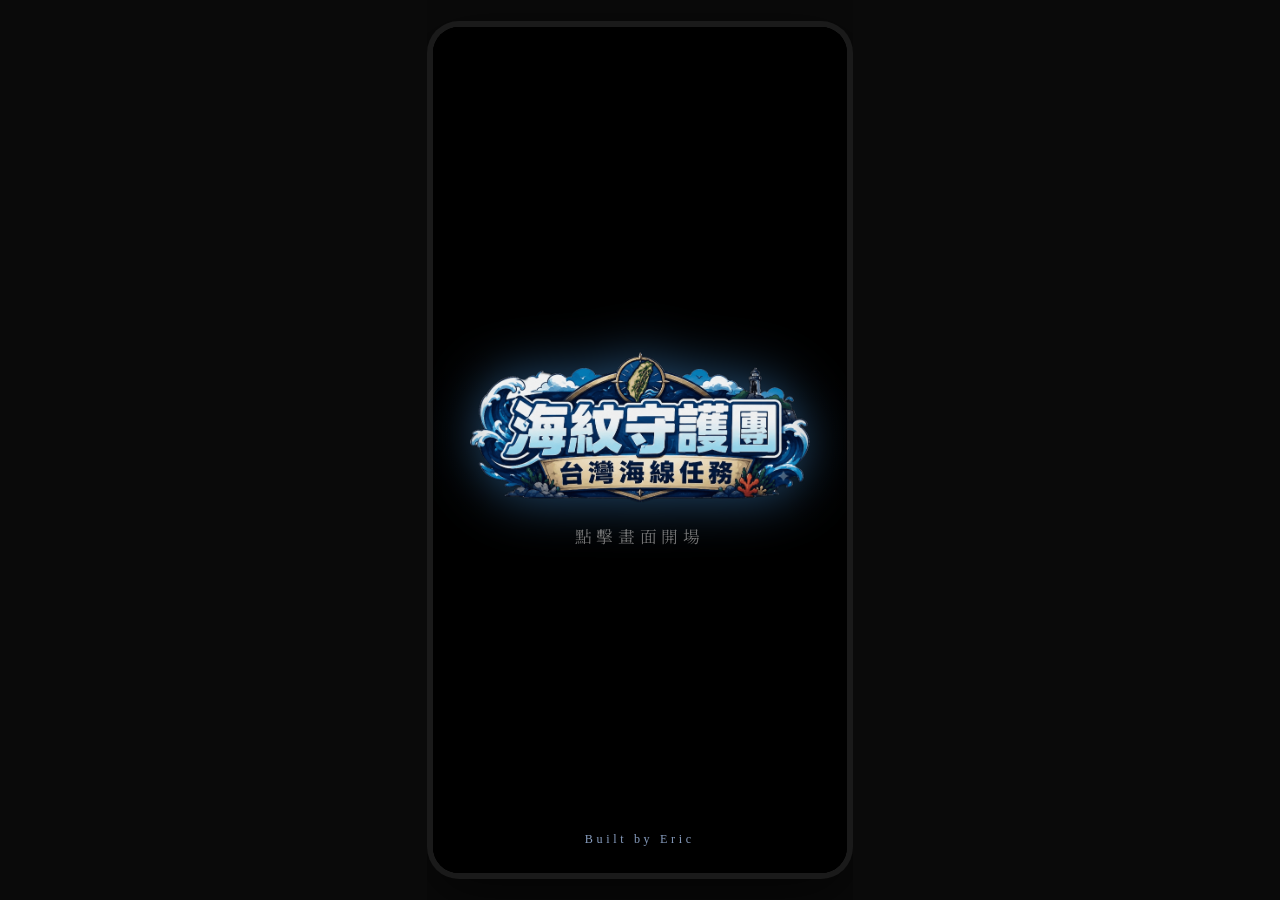
==== commit 7a7229ea: "R4#8" ====
--- a/index.html
+++ b/index.html
@@ -16,13 +16,40 @@
     </script>
 	<script>
         /* 桌機/寬螢幕自動導向「手機外框」展示版（desktop.html），
-           手機直接開（寬度 <=700）完全不受影響、不會跳轉。 */
+           手機直接開（寬度 <=700）完全不受影響、不會跳轉。
+
+           橫直屏方案 C：
+             - 遊戲開始前（尚未 initGame()，body 還沒有 .game-started）：
+               持續監聽 resize/orientationchange，寬度一旦 >700 就動態導向
+               desktop.html，不管開場當下手機是橫是直，畫面都能立刻對版。
+             - 遊戲開始後（body 已經有 .game-started，含新手教學）：
+               不再監聽/跳轉，鎖定目前模式，避免玩到一半旋轉手機導致整頁
+               重載、牌局進度遺失（目前牌局狀態只存在記憶體變數，沒有存檔機制）。 */
         (function() {
             var params = new URLSearchParams(window.location.search);
             var inIframe = (window.self !== window.top);
-            if (window.innerWidth > 700 && !inIframe && !params.has('embedded')) {
-                window.location.replace('desktop.html');
+            var redirecting = false;
+
+            function toDesktopIfNeeded() {
+                if (inIframe || params.has('embedded') || redirecting) return;
+                // 遊戲（含教學）已開始就鎖定，不再判斷
+                if (document.body && document.body.classList.contains('game-started')) return;
+                if (window.innerWidth > 700) {
+                    redirecting = true;
+                    window.location.replace('desktop.html');
+                }
             }
+
+            // 初始載入判斷（沿用原本邏輯；此時 document.body 尚未存在，
+            // 等同於「視為遊戲尚未開始」，行為與舊版完全一致）
+            toDesktopIfNeeded();
+
+            // 持續監聽方向變化；是否真的跳轉由 toDesktopIfNeeded() 內的
+            // .game-started 判斷把關
+            window.addEventListener('resize', toDesktopIfNeeded);
+            window.addEventListener('orientationchange', function () {
+                setTimeout(toDesktopIfNeeded, 100); // 等版面穩定後再量測寬度
+            });
         })();
     </script>
     <meta name="viewport" content="width=device-width, initial-scale=1.0">
@@ -162,6 +189,9 @@
             <button class="ctrl-btn" onclick="closeInfo()">X</button>
         </div>
         <div id="info-page-num" style="position:absolute; top:20px; left:20px; color:white; background:rgba(0,0,0,0.2); padding:5px 10px; border-radius:20px;">1 / 18</div>
+        <!-- 桌機展示版專用：沒有觸控滑動，加左右按鈕當替代操作，預設隱藏，只在 desktop-mode 顯示 -->
+        <button id="info-prev-btn" class="ctrl-btn desktop-only-btn" onclick="prevInfo()" style="position:absolute; left:14px; top:50%; transform:translateY(-50%); font-size:1.3rem; padding:8px 14px;">‹</button>
+        <button id="info-next-btn" class="ctrl-btn desktop-only-btn" onclick="nextInfo()" style="position:absolute; right:14px; top:50%; transform:translateY(-50%); font-size:1.3rem; padding:8px 14px;">›</button>
     </div>
 
     <div id="card-preview-overlay">
@@ -185,9 +215,9 @@
 
 		<div id="player-zone" style="position: relative; overflow: hidden;">
 			<div id="drawer-up-arrow" style="display:none;">▲ 上滑/左滑/右滑選牌</div>
-			<div id="arrow-left" class="hand-arrow"></div>
+			<div id="arrow-left" class="hand-arrow" onclick="scrollHand(-1)"></div>
 			<div id="player-hand" class="hand"></div>
-			<div id="arrow-right" class="hand-arrow"></div>
+			<div id="arrow-right" class="hand-arrow" onclick="scrollHand(1)"></div>
 		</div>
 
     <!-- 排行榜（收集分數計算＋UI）現在併在 win-screen.js 裡了 -->
--- a/style.css
+++ b/style.css
@@ -1105,6 +1105,27 @@
     50% { opacity: 0.5; }
 }
 
+/* 桌機展示版（desktop.html iframe）沒有觸控滑動，
+   這些按鈕預設隱藏，只有 body 被加上 .desktop-mode 時才顯示，
+   手機正常瀏覽完全不受影響。 */
+.desktop-only-btn {
+    display: none;
+}
+body.desktop-mode .desktop-only-btn {
+    display: block;
+}
+/* 手牌左右箭頭：桌機模式下才變成可點擊按鈕（手機上維持純視覺提示，不受影響） */
+body.desktop-mode .hand-arrow {
+    pointer-events: auto;
+    cursor: pointer;
+}
+body.desktop-mode .hand-arrow:hover {
+    background: linear-gradient(to right, rgba(0,10,30,0.75), rgba(0,10,30,0.15));
+}
+body.desktop-mode #arrow-right:hover {
+    background: linear-gradient(to left, rgba(0,10,30,0.75), rgba(0,10,30,0.15));
+}
+
 /* 手牌左右溢出指示箭頭（純視覺，手機觸控滑動用） */
 .hand-arrow {
     position: absolute;
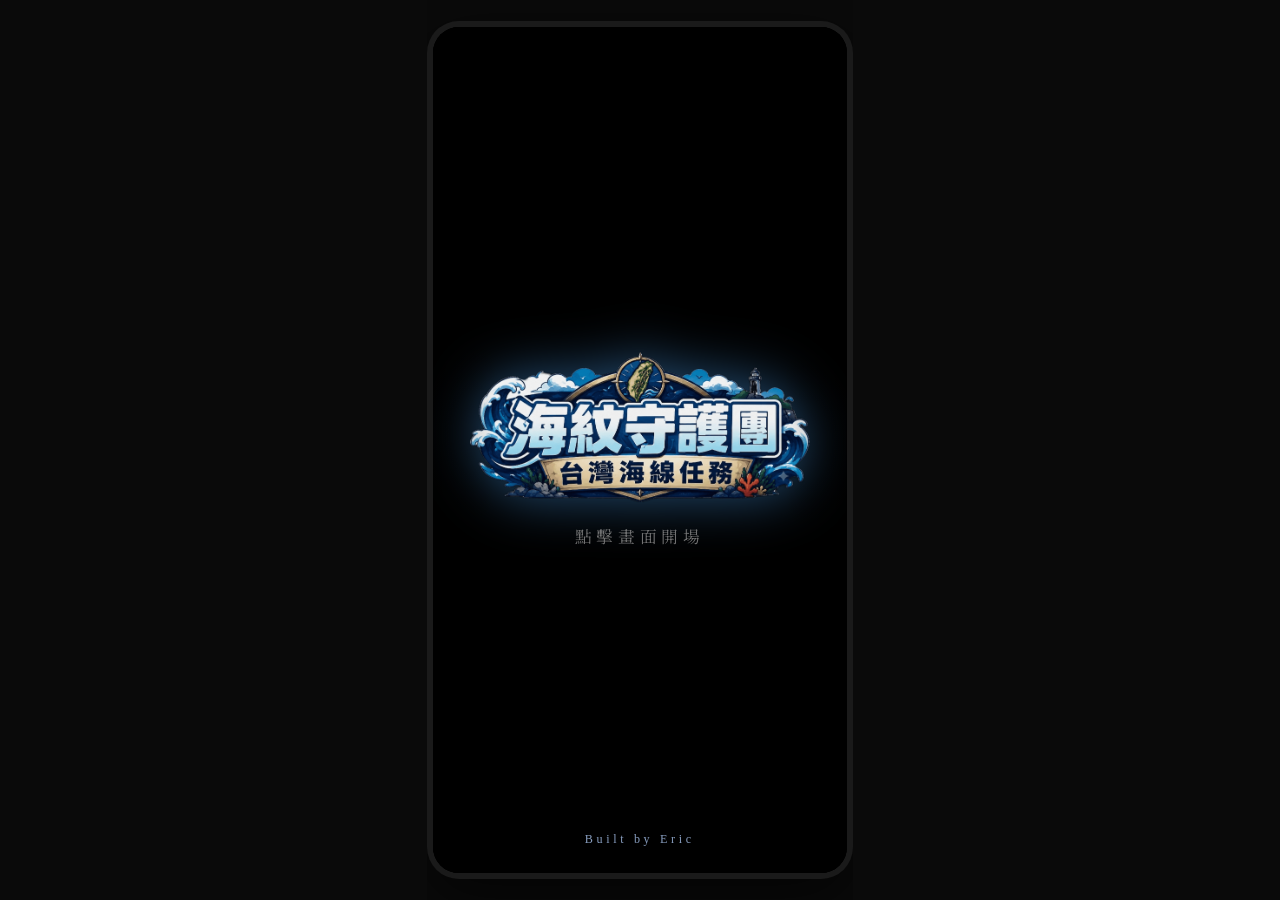
==== commit d4432e2f: "R4#8" ====
--- a/index.html
+++ b/index.html
@@ -2,6 +2,7 @@
 <html lang="zh-TW">
 <head>
     <meta charset="UTF-8">
+    <meta name="viewport" content="width=device-width, initial-scale=1.0">
 	<script>
         (function() {
             var ua = navigator.userAgent;
@@ -52,7 +53,6 @@
             });
         })();
     </script>
-    <meta name="viewport" content="width=device-width, initial-scale=1.0">
     <title>海紋守護團 台灣海線任務</title>
     <link rel="icon" href="data:,">
     <link rel="stylesheet" href="style.css">
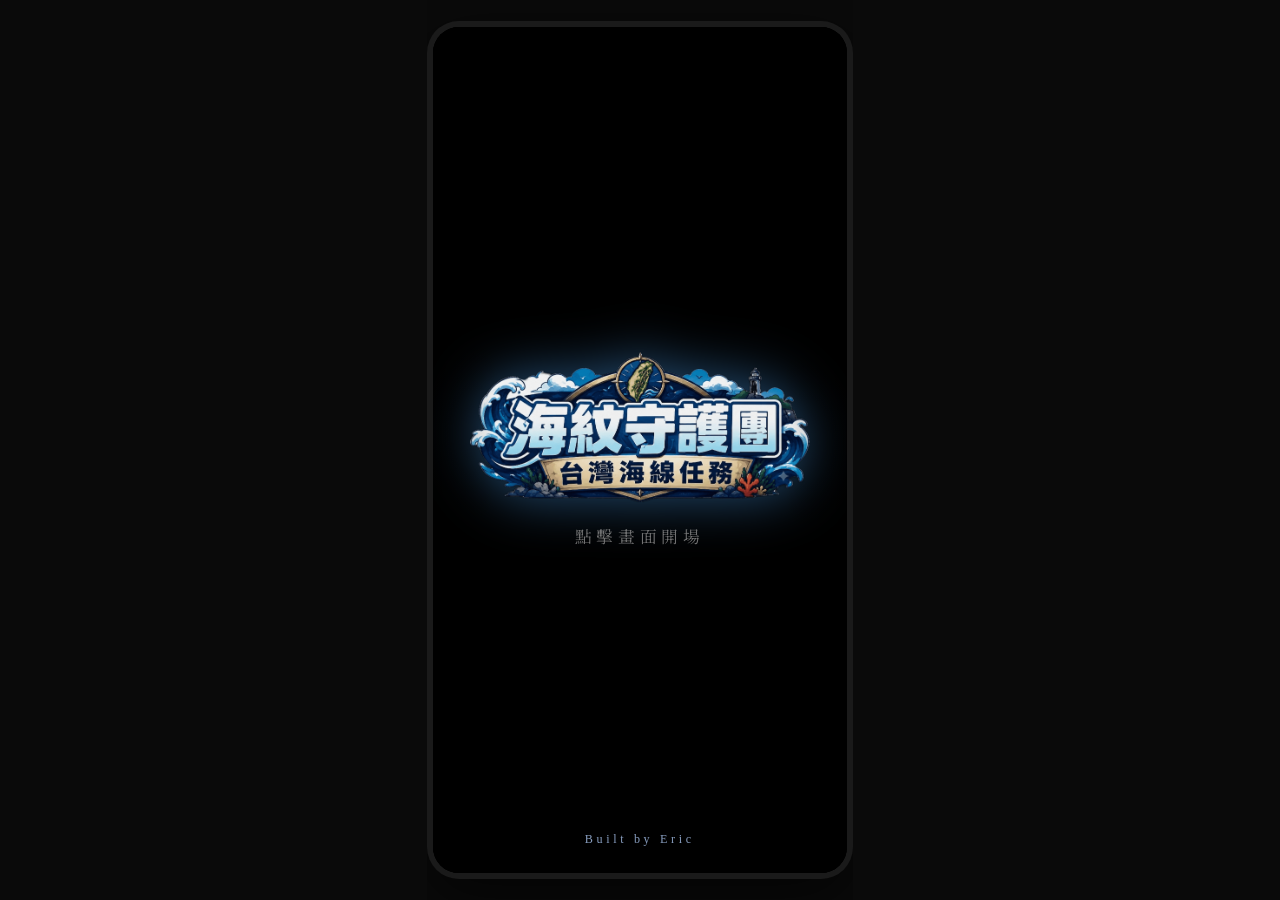
==== commit 904f908d: "R4#8" ====
--- a/index.html
+++ b/index.html
@@ -2,7 +2,6 @@
 <html lang="zh-TW">
 <head>
     <meta charset="UTF-8">
-    <meta name="viewport" content="width=device-width, initial-scale=1.0">
 	<script>
         (function() {
             var ua = navigator.userAgent;
@@ -17,42 +16,16 @@
     </script>
 	<script>
         /* 桌機/寬螢幕自動導向「手機外框」展示版（desktop.html），
-           手機直接開（寬度 <=700）完全不受影響、不會跳轉。
-
-           橫直屏方案 C：
-             - 遊戲開始前（尚未 initGame()，body 還沒有 .game-started）：
-               持續監聽 resize/orientationchange，寬度一旦 >700 就動態導向
-               desktop.html，不管開場當下手機是橫是直，畫面都能立刻對版。
-             - 遊戲開始後（body 已經有 .game-started，含新手教學）：
-               不再監聽/跳轉，鎖定目前模式，避免玩到一半旋轉手機導致整頁
-               重載、牌局進度遺失（目前牌局狀態只存在記憶體變數，沒有存檔機制）。 */
+           手機直接開（寬度 <=700）完全不受影響、不會跳轉。 */
         (function() {
             var params = new URLSearchParams(window.location.search);
             var inIframe = (window.self !== window.top);
-            var redirecting = false;
-
-            function toDesktopIfNeeded() {
-                if (inIframe || params.has('embedded') || redirecting) return;
-                // 遊戲（含教學）已開始就鎖定，不再判斷
-                if (document.body && document.body.classList.contains('game-started')) return;
-                if (window.innerWidth > 700) {
-                    redirecting = true;
-                    window.location.replace('desktop.html');
-                }
+            if (window.innerWidth > 700 && !inIframe && !params.has('embedded')) {
+                window.location.replace('desktop.html');
             }
-
-            // 初始載入判斷（沿用原本邏輯；此時 document.body 尚未存在，
-            // 等同於「視為遊戲尚未開始」，行為與舊版完全一致）
-            toDesktopIfNeeded();
-
-            // 持續監聽方向變化；是否真的跳轉由 toDesktopIfNeeded() 內的
-            // .game-started 判斷把關
-            window.addEventListener('resize', toDesktopIfNeeded);
-            window.addEventListener('orientationchange', function () {
-                setTimeout(toDesktopIfNeeded, 100); // 等版面穩定後再量測寬度
-            });
         })();
     </script>
+    <meta name="viewport" content="width=device-width, initial-scale=1.0">
     <title>海紋守護團 台灣海線任務</title>
     <link rel="icon" href="data:,">
     <link rel="stylesheet" href="style.css">
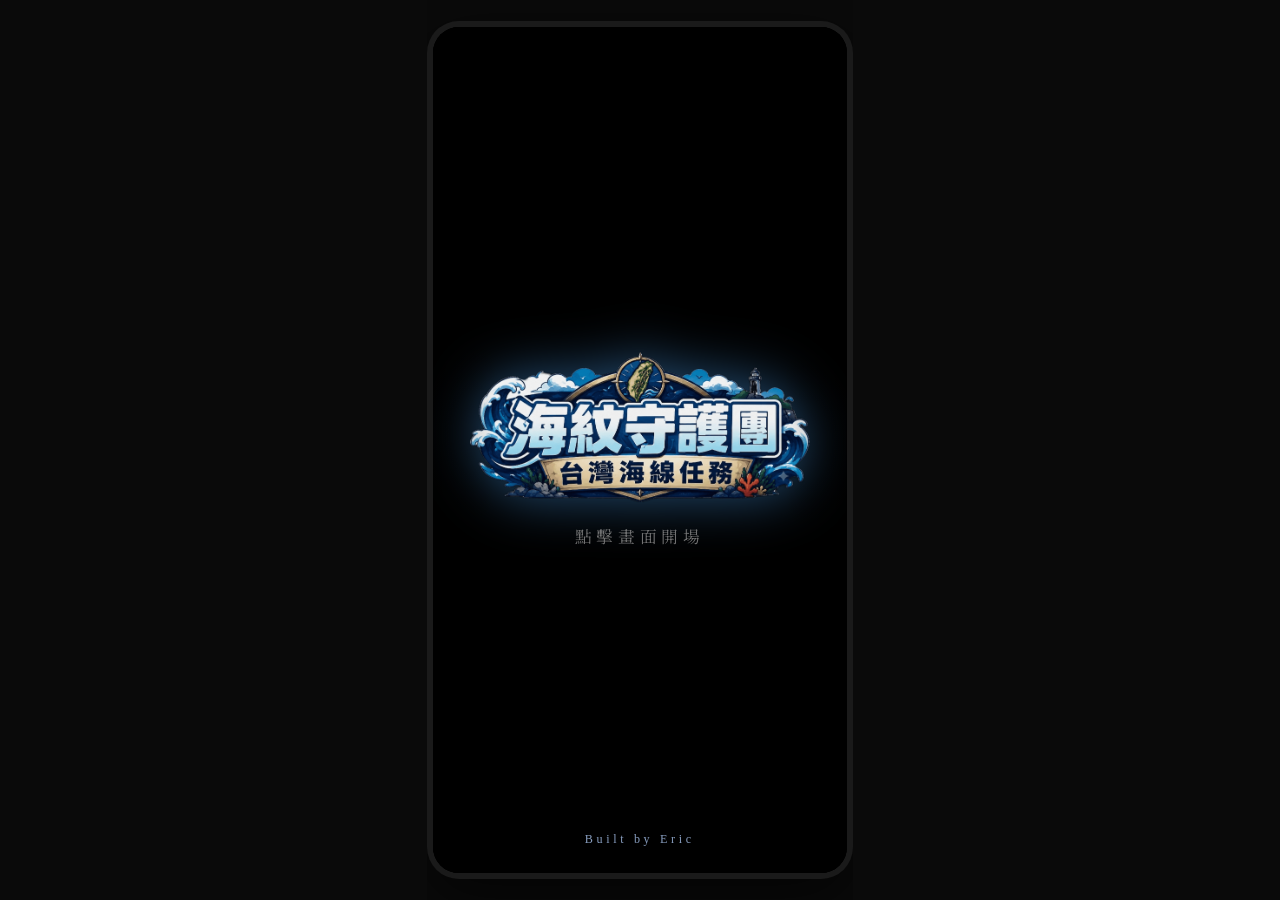
==== commit 2f8bc6e7: "R4#8" ====
--- a/index.html
+++ b/index.html
@@ -2,6 +2,7 @@
 <html lang="zh-TW">
 <head>
     <meta charset="UTF-8">
+    <meta name="viewport" content="width=device-width, initial-scale=1.0">
 	<script>
         (function() {
             var ua = navigator.userAgent;
@@ -25,7 +26,6 @@
             }
         })();
     </script>
-    <meta name="viewport" content="width=device-width, initial-scale=1.0">
     <title>海紋守護團 台灣海線任務</title>
     <link rel="icon" href="data:,">
     <link rel="stylesheet" href="style.css">
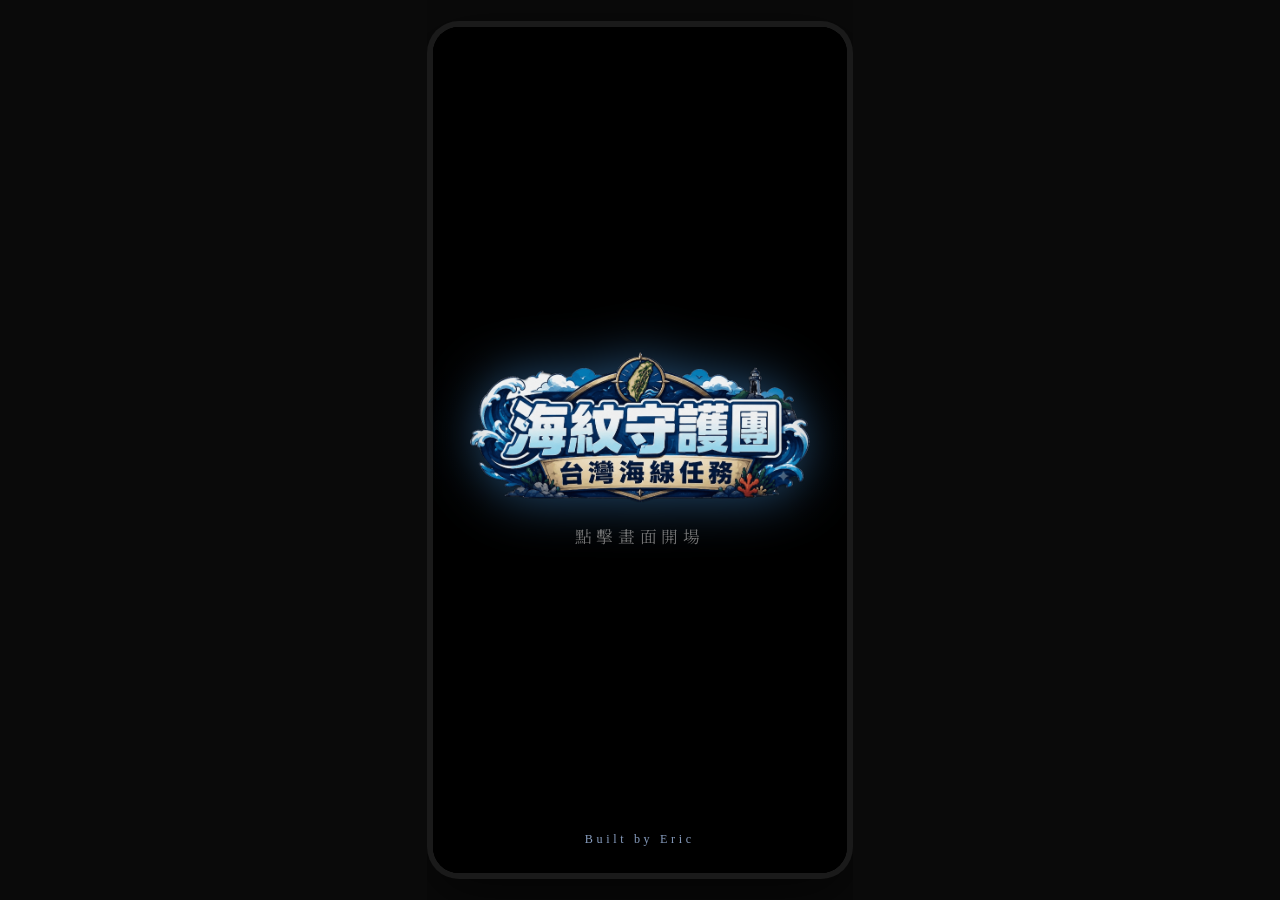
==== commit e350b09c: "R4#8" ====
--- a/index.html
+++ b/index.html
@@ -129,7 +129,7 @@
         <div style="position:absolute; top:20px; right:20px; width:100%; display:flex; justify-content:right; gap:20px;">
             <button class="ctrl-btn" onclick="closeStory()">X</button>
         </div>
-        <div id="story-page-num" style="position:absolute; top:20px; left:20px; color:white; background:rgba(0,0,0,0.2); padding:5px 10px; border-radius:20px;">1 / 6</div>
+        <div id="story-page-num" style="position:absolute; top:20px; left:20px; color:white; background:rgba(0,0,0,0.2); padding:5px 10px; border-radius:20px;">1 / 9</div>
     </div>
 
 	<div id="contact-overlay" style="display:none; position:fixed; top:0; left:0; width:100%; height:100%; background:rgba(0,0,0,.82); z-index:3000; align-items:center; justify-content:center; font-family:'Microsoft JhengHei','PingFang TC',sans-serif;">
